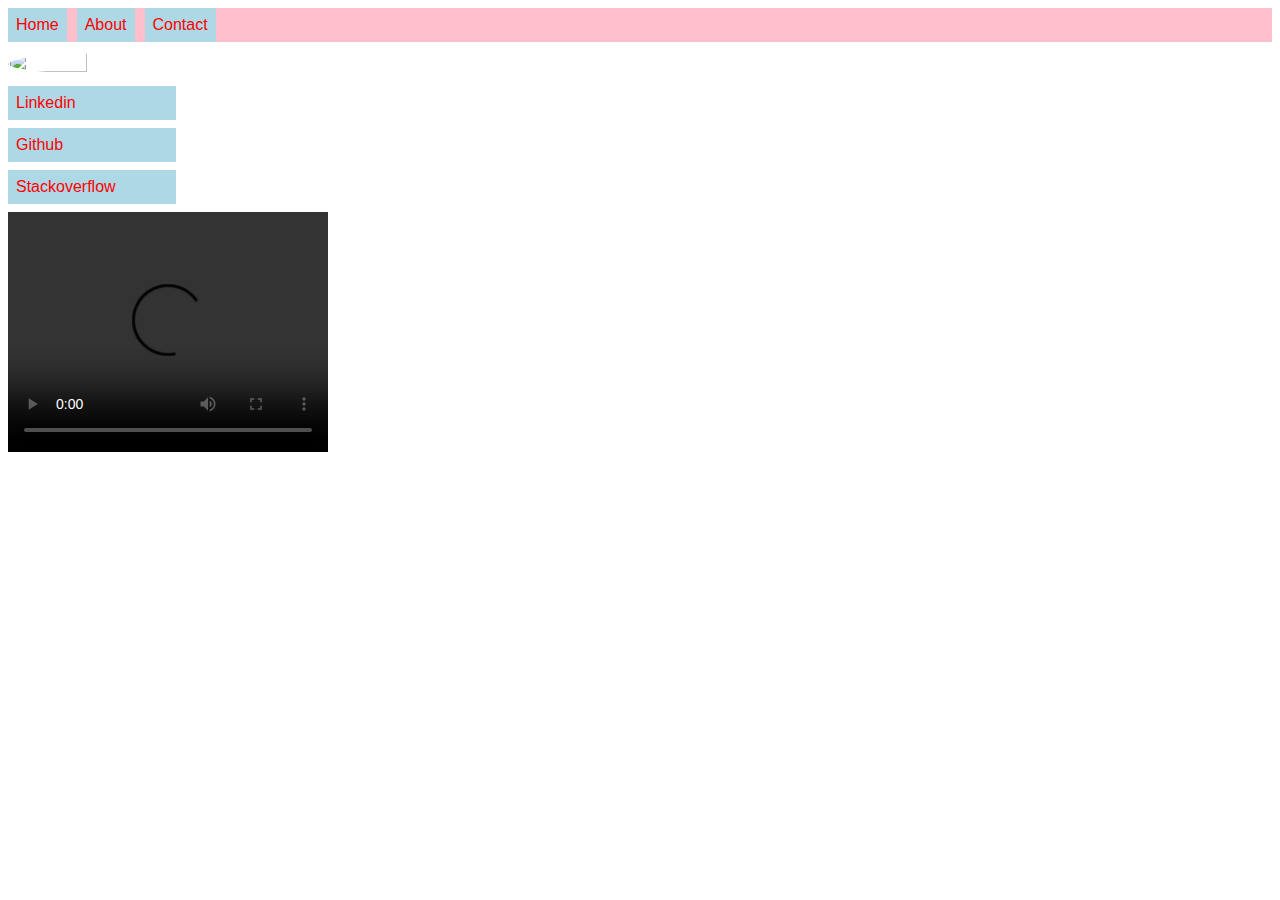
==== HTML/index.html @ f9d39ad5 "Final" ====
<!DOCTYPE html>
<html lang="en">
<head>
    <meta charset="UTF-8">
    <meta http-equiv="X-UA-Compatible" content="IE=edge">
    <meta name="viewport" content="width=device-width, initial-scale=1.0">
    <title>Home</title>
    
</head>
<link rel="stylesheet" type="text/css" href="../CSS/style.css"/>

<body>
  <div class="pageWrapper">

    <div class="navbarWrapper">

        <li class="navbar"><a href="./index.html">Home</a></li>
        <li class="navbar"><a href="./about.html">About</a></li>
        <li class="navbar"><a href="./contact.html">Contact</a></li>
      
    </div>

    <img class="image" src="https://avatars.githubusercontent.com/u/88944885?v=4"/>

    <div class="linkWrapper" id="linkWrapper">

        <a href="https://www.linkedin.com/in/yocheved-chalk-b6ab48222/" class="myLinks" id="linkedin">Linkedin</a>
        <a href="https://github.com/ychalk" class="myLinks" id="github">Github</a>
        <a href="https://stackoverflow.com/users/17119446/yocheved-chalk" class="myLinks" id="stackoverflow">Stackoverflow</a>
    
    </div> 

    <div class="videoWrapper">

       <video width="320" height="240" controls>
         <source src="./video.mp4" type="video/mp4">
       Your browser does not support the video tag.
       </video>

    </div>

  </div>

</body>
<script src="../JS/contact.js"></script>
</html>
---- CSS/style.css ----
.pageWrapper{
  display:flex;
  flex-direction: column;
}
.navbarWrapper {
  list-style-type: none;
  margin: 0;
  padding: 0;
  background-color: pink;
  margin-bottom: 10px;
  width:100%;
}
.navbar {
  display: inline;
  float: left;
  margin-right: 10px;    
}

a {
  display: block;
  padding: 8px;
  background-color: lightblue;
}


a:link {
  text-decoration: none;
  color: red;
  font-family: 'Trebuchet MS', 'Lucida Sans Unicode', 'Lucida Grande', 'Lucida Sans', Arial, sans-serif;
}


a:visited {
  color: green;
}

a:hover {
  background-color: blue;
}

.image {
  width: 25%;
  height: 25%;
  margin-bottom: 10px;
  border-radius: 50%;
}

.linkWrapper{
    display: flex;
    flex-direction: column;
  }

.myLinks{
  width: 12%;
  margin-bottom: 8px;
}

.aboutmeWrapper{
  width:100%;
  display: flex;
  flex-direction: column;
  justify-content: center;
  align-items: center;
}

.aboutme {
  font-family: 'Lucida Sans', 'Lucida Sans Regular', 'Lucida Grande', 'Lucida Sans Unicode', Geneva, Verdana, sans-serif;
  width:100%;
}

.mapGallery{
  margin: 10px;
}    

.map{
  display:none;
}

.active{
  display:block;
}

.btns{
  width:100%;
  display: flex;
  justify-content: center;
  align-items: center;
}

.btn{
  background-color: blueviolet;
  color: white;
  font-size: 20px;
  border-radius: 25px;
  border-color: transparent;
  padding: 5px 20px;
  cursor: pointer;
}

.prev{
  margin-right: 15px;
}

.btn:disabled{
  background-color: gray;
  cursor: not-allowed;
}

ul {
  list-style-type: none;
}

body {
  font-family: Verdana, sans-serif;
}

/* Month header */
.month {
  padding: 70px 25px;
  width: 100%;
  background: #1abc9c;
  text-align: center;
}

/* Month list */
.month ul {
  margin: 0;
  padding: 0;
}

.month ul li {
  color: white;
  font-size: 20px;
  text-transform: uppercase;
  letter-spacing: 3px;
}

/* Previous button inside month header */
.month .prev1 {
  float: left;
  padding-top: 10px;
}

/* Next button */
.month .next1 {
  float: right;
  padding-top: 10px;
}

/* Weekdays (Mon-Sun) */
.weekdays {
  margin: 0;
  padding: 10px 0;
  background-color:#ddd;
}

.weekdays li {
  display: inline-block;
  width: 13.6%;
  color: #666;
  text-align: center;
}

/* Days (1-31) */
.days {
  padding: 10px 0;
  background: #eee;
  margin: 0;
}

.days li {
  list-style-type: none;
  display: inline-block;
  width: 13.6%;
  text-align: center;
  margin-bottom: 5px;
  font-size:12px;
  color: #777;
}

/* Highlight the "current" day */
.days li .active {
  padding: 5px;
  background: #1abc9c;
  color: white !important
}

.container{
  height: 100%;
  width: 100%;
}


/* The Modal (background) */
.modal {
  display: none; /* Hidden by default */
  position: fixed; /* Stay in place */
  z-index: 1; /* Sit on top */
  left: 0;
  top: 0;
  width: 100%; /* Full width */
  height: 100%; /* Full height */
  overflow: auto; /* Enable scroll if needed */
  background-color: rgb(0,0,0); /* Fallback color */
  background-color: rgba(0,0,0,0.4); /* Black w/ opacity */
}

/* Modal Content/Box */
.modal-content {
  background-color: #fefefe;
  margin: 15% auto; /* 15% from the top and centered */
  padding: 20px;
  border: 1px solid #888;
  width: 80%; /* Could be more or less, depending on screen size */
  height:80%
}

/* The Close Button */
.close {
  color: #aaa;
  float: right;
  font-size: 28px;
  font-weight: bold;
}

.close:hover,
.close:focus {
  color: black;
  text-decoration: none;
  cursor: pointer;
}

.calendar{
  height: 100%;
  width: 100%;
}
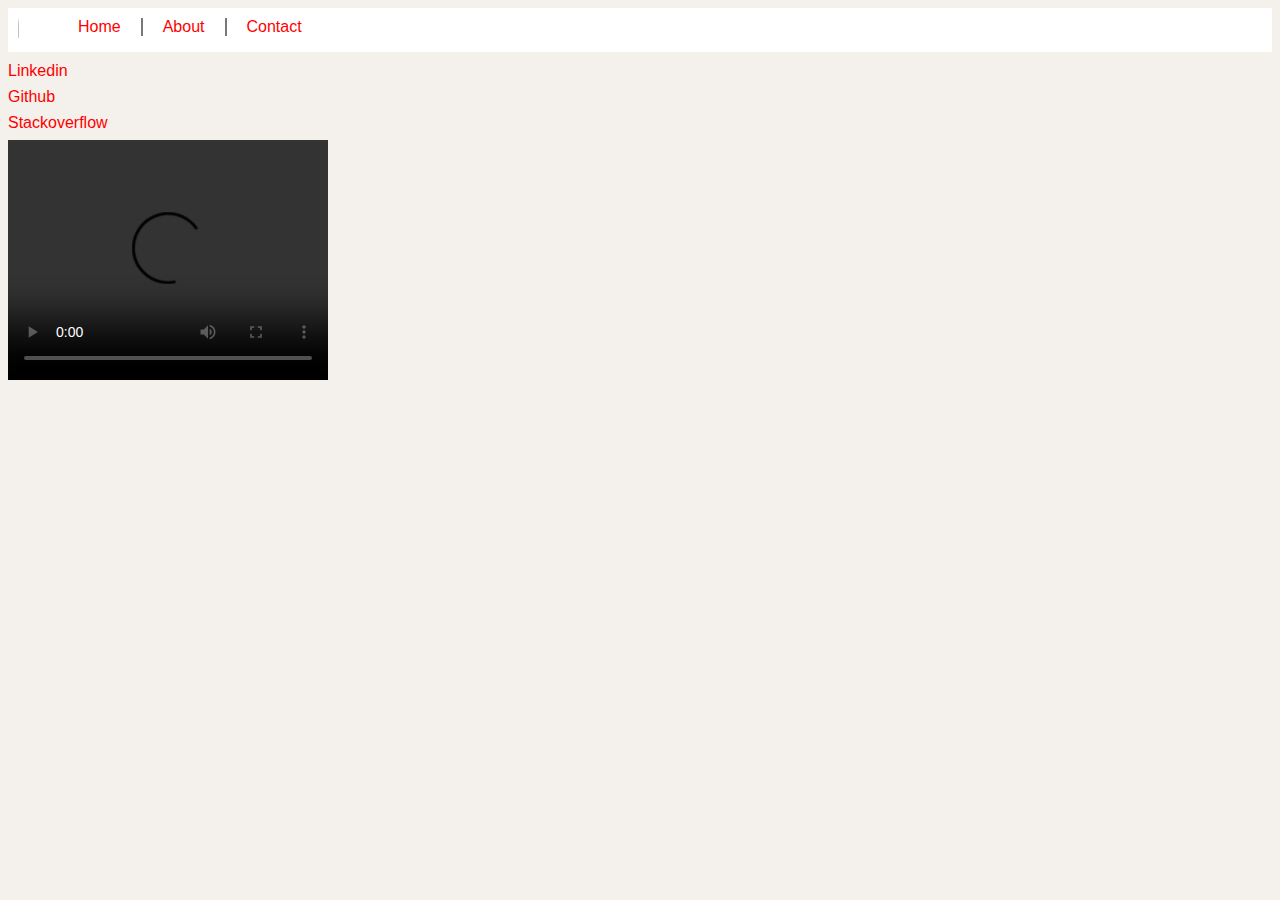
==== commit 99f3a136: "Contact" ====
--- a/HTML/index.html
+++ b/HTML/index.html
@@ -14,13 +14,12 @@
 
     <div class="navbarWrapper">
 
+        <div class="navbarImage"><img class="image" src="https://avatars.githubusercontent.com/u/88944885?v=4"/></div>
         <li class="navbar"><a href="./index.html">Home</a></li>
         <li class="navbar"><a href="./about.html">About</a></li>
-        <li class="navbar"><a href="./contact.html">Contact</a></li>
+        <li class="navbarContact"><a href="./contact.html">Contact</a></li>
       
     </div>
-
-    <img class="image" src="https://avatars.githubusercontent.com/u/88944885?v=4"/>
 
     <div class="linkWrapper" id="linkWrapper">
 
--- a/CSS/style.css
+++ b/CSS/style.css
@@ -1,3 +1,8 @@
+
+body {
+  background-color: #f4f0ec;
+}
+
 .pageWrapper{
   display:flex;
   flex-direction: column;
@@ -6,23 +11,40 @@
   list-style-type: none;
   margin: 0;
   padding: 0;
-  background-color: pink;
+  background-color: white;
   margin-bottom: 10px;
   width:100%;
+  float: none;
+  display: inline-block;
+  text-align: center;
 }
 .navbar {
   display: inline;
   float: left;
-  margin-right: 10px;    
-}
-
-a {
+  border-right: 2px solid #787878;
+  margin:10px;
+  padding-right: 20px;  
   display: block;
-  padding: 8px;
-  background-color: lightblue;
-}
-
-
+  text-align: center;
+}
+
+.navbarContact{
+  display: inline;
+  float: left;
+  margin:10px;
+  padding-right: 20px;  
+  display: block;
+  text-align: center;
+}
+
+.navbarImage{
+  display: inline;
+  float: left;
+  margin:10px;
+  padding-right: 20px;  
+  display: block;
+  text-align: left;
+}
 a:link {
   text-decoration: none;
   color: red;
@@ -39,9 +61,8 @@
 }
 
 .image {
-  width: 25%;
-  height: 25%;
-  margin-bottom: 10px;
+  width: 5%;
+  height: 5%;
   border-radius: 50%;
 }
 
@@ -101,11 +122,39 @@
   margin-right: 15px;
 }
 
+
 .btn:disabled{
   background-color: gray;
   cursor: not-allowed;
 }
 
+.formWrapper{
+  text-align: right;
+  background-color: #f4f0ec;
+  width: 100%;
+}
+
+.fieldset{
+  width:100%;
+}
+
+.inputWrapper{
+  padding-right: 40%;
+}
+
+input{
+  height:30px;
+  border: none;  
+}
+
+textarea{
+  border: none;
+}
+
+.date{
+  padding-left: 28px;
+}
+
 ul {
   list-style-type: none;
 }
@@ -114,6 +163,60 @@
   font-family: Verdana, sans-serif;
 }
 
+span{
+  color:red;
+}
+
+.contact{
+  padding-bottom: 10px;
+  border-bottom: 2px solid gray;
+  padding-right: 40%;
+  text-align: left;
+  margin: 5px;
+}
+
+label{
+  padding-top: none;
+  padding-right: 7px;
+}
+
+.commentsWrapper{
+  vertical-align: middle;
+  padding-right: 40%;
+}
+
+textarea{
+  vertical-align: top;
+}
+
+.submitWrapper{
+  border-top: 2px solid gray;
+  margin:10px;
+  width:100%;
+
+}
+
+.submitButton{
+  font-size: large;
+  padding:10px;
+  border-radius: 10px;
+  margin: 10px;
+}
+
+.btn:disabled{
+  background-color: gray;
+  cursor: not-allowed;
+}
+
+
+.myBtn{
+  padding:10px;
+  border-radius: 10px;
+  background-color: gray;
+  margin: 10px;
+  color: white;
+  font-size: larger;
+}
 /* Month header */
 .month {
   padding: 70px 25px;
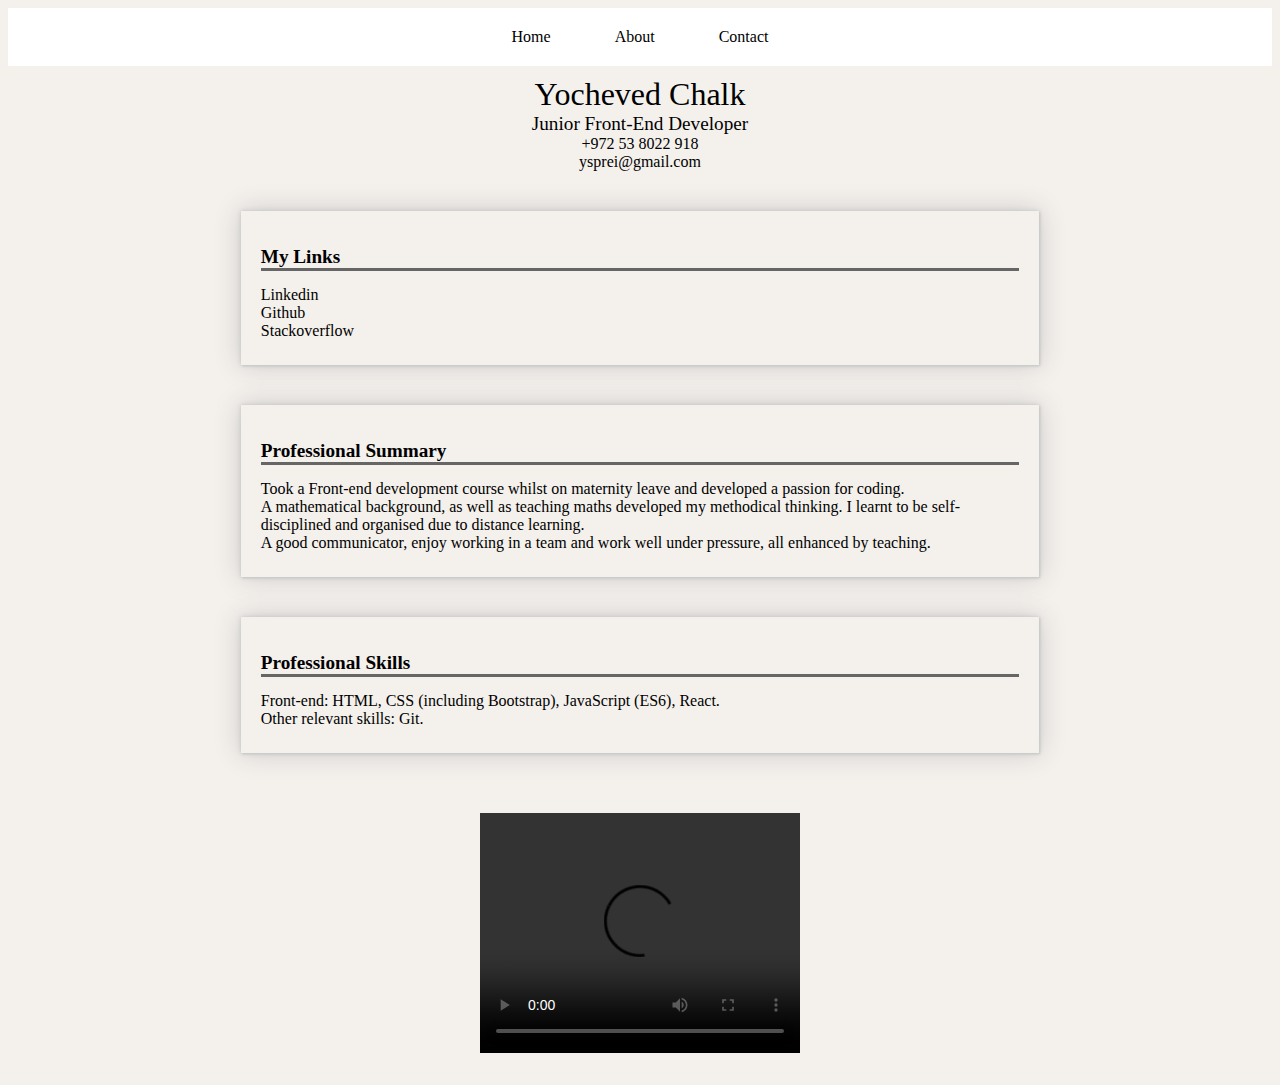
==== commit c273f3b9: "Design" ====
--- a/HTML/index.html
+++ b/HTML/index.html
@@ -14,19 +14,50 @@
 
     <div class="navbarWrapper">
 
-        <div class="navbarImage"><img class="image" src="https://avatars.githubusercontent.com/u/88944885?v=4"/></div>
         <li class="navbar"><a href="./index.html">Home</a></li>
         <li class="navbar"><a href="./about.html">About</a></li>
-        <li class="navbarContact"><a href="./contact.html">Contact</a></li>
+        <li class="navbar"><a href="./contact.html">Contact</a></li>
       
     </div>
 
+    <div class="titleWrapper">
+      <div class="titleName">Yocheved Chalk</div> 
+      <div class="job">Junior Front-End Developer</div>
+      <div class="contactInfo">
+        <div cass="tel">+972 53 8022 918</div>
+        <div class="gmail">ysprei@gmail.com</div>
+      </div> 
+    </div>
+
     <div class="linkWrapper" id="linkWrapper">
+        <div class="title">My Links</div>
+        
+          <div><a href="https://www.linkedin.com/in/yocheved-chalk-b6ab48222/" class="myLinks" id="linkedin">Linkedin</a></div>
+          <div><a href="https://github.com/ychalk" class="myLinks" id="github">Github</a></div>
+          <div><a href="https://stackoverflow.com/users/17119446/yocheved-chalk" class="myLinks" id="stackoverflow">Stackoverflow</a></div>
+        
+    
+    </div> 
 
-        <a href="https://www.linkedin.com/in/yocheved-chalk-b6ab48222/" class="myLinks" id="linkedin">Linkedin</a>
-        <a href="https://github.com/ychalk" class="myLinks" id="github">Github</a>
-        <a href="https://stackoverflow.com/users/17119446/yocheved-chalk" class="myLinks" id="stackoverflow">Stackoverflow</a>
+    <div class="summary">
+      <div class="title">Professional Summary</div>
+      <div class="text">
+       
+        <div>Took a Front-end development course whilst on maternity leave and developed a passion for coding.</div> 
+        <div>A mathematical background, as well as teaching maths developed my methodical thinking. I learnt to be self-disciplined and organised due to distance learning.</div>
+        <div>A good communicator, enjoy working in a team and work well under pressure, all enhanced by teaching.</div> 
+       
+      </div>
+    </div>
     
+    <div class="summary">
+      <div class="title">Professional Skills</div>
+      <div class="text">
+  
+        <div>Front-end: HTML, CSS (including Bootstrap), JavaScript (ES6), React.</div>
+        <div>Other relevant skills: Git.</div> 
+       
+      </div>
     </div> 
 
     <div class="videoWrapper">
--- a/CSS/style.css
+++ b/CSS/style.css
@@ -1,54 +1,69 @@
 
 body {
   background-color: #f4f0ec;
+  font-family: Lato;
+
 }
 
 .pageWrapper{
   display:flex;
   flex-direction: column;
 }
+
 .navbarWrapper {
+  font-family: Lato;
   list-style-type: none;
   margin: 0;
   padding: 0;
   background-color: white;
   margin-bottom: 10px;
   width:100%;
-  float: none;
   display: inline-block;
+  float: left;
   text-align: center;
 }
 .navbar {
-  display: inline;
-  float: left;
-  border-right: 2px solid #787878;
+  font-family: Lato;
   margin:10px;
-  padding-right: 20px;  
-  display: block;
-  text-align: center;
-}
-
-.navbarContact{
-  display: inline;
-  float: left;
-  margin:10px;
-  padding-right: 20px;  
-  display: block;
-  text-align: center;
-}
-
-.navbarImage{
-  display: inline;
-  float: left;
-  margin:10px;
-  padding-right: 20px;  
-  display: block;
-  text-align: left;
-}
+  padding: 10px 20px;  
+  display: inline-block;
+  float: center;
+  text-align: center;
+}
+
+.titleWrapper{
+  margin:auto;
+  text-align: center;
+}
+
+.titleName{
+  font-size: xx-large;
+}
+
+.job{
+  font-size: larger;
+}
+
+.linkWrapper, .summary{
+  width:60%;
+  margin:auto;
+  box-shadow: 1px 1px 2px #C8C8C8, 0 0 25px #C8C8C8, 0 0 5px #C8C8C8;
+  padding: 20px;
+  padding-bottom: 25px;
+  margin-top: 40px;
+}
+
+.videoWrapper{
+  width:60%;
+  margin:auto;
+  padding: 20px;
+  margin-top: 40px;
+  text-align: center;
+}
+
 a:link {
   text-decoration: none;
-  color: red;
-  font-family: 'Trebuchet MS', 'Lucida Sans Unicode', 'Lucida Grande', 'Lucida Sans', Arial, sans-serif;
+  color: black;
 }
 
 
@@ -57,7 +72,7 @@
 }
 
 a:hover {
-  background-color: blue;
+  background-color: lightgray;
 }
 
 .image {
@@ -66,10 +81,7 @@
   border-radius: 50%;
 }
 
-.linkWrapper{
-    display: flex;
-    flex-direction: column;
-  }
+
 
 .myLinks{
   width: 12%;
@@ -82,19 +94,72 @@
   flex-direction: column;
   justify-content: center;
   align-items: center;
+  font-family: Lato;
 }
 
 .aboutme {
-  font-family: 'Lucida Sans', 'Lucida Sans Regular', 'Lucida Grande', 'Lucida Sans Unicode', Geneva, Verdana, sans-serif;
-  width:100%;
+  width:57%;
+  margin-bottom: 50px;
+}
+
+.title{
+  font-size: larger;
+  font-weight: bold;
+  border-bottom: #666 solid;
+  margin:15px 0 15px 0;
+}
+
+.maths{
+  display:flex;
+  flex-direction: column;
+}
+
+.education, .experience{
+  box-shadow: 1px 1px 2px #C8C8C8, 0 0 25px #C8C8C8, 0 0 5px #C8C8C8;
+  padding: 20px;
+  margin-top: 40px;
+  margin-bottom: 40px;
+  font-family: Lato;
+}
+
+.edu, .hasmo, .eva, .college{
+  display: flex;
+  flex-direction: row;
+  padding-right:0;
+}
+
+.college{
+  margin-top: 7px;
+  padding-bottom: 7px;
+}
+
+.teacher, .date{
+  float:left;
+  width:100%;
+}
+
+.school, .company{
+  width:100%;
+}
+
+.area, .program{
+  float:right;
+  text-align: right;
+  width:100%;
+}
+
+.skillsLearnt{
+padding: 10px 0 15px 10px;
 }
 
 .mapGallery{
   margin: 10px;
+  margin-top: 0;
 }    
 
 .map{
   display:none;
+  box-shadow: 1px 1px 2px #C8C8C8, 0 0 25px #C8C8C8, 0 0 5px #C8C8C8;
 }
 
 .active{
@@ -129,29 +194,33 @@
 }
 
 .formWrapper{
+  float: center;
   text-align: right;
   background-color: #f4f0ec;
   width: 100%;
+  font-family: Lato;
 }
 
 .fieldset{
-  width:100%;
+  width: 60%;
+  box-shadow: 1px 1px 2px #C8C8C8, 0 0 25px #C8C8C8, 0 0 5px #C8C8C8;
+  margin:auto;
+  margin: 30px 0 0 20%;
+  padding:40px;
 }
 
 .inputWrapper{
-  padding-right: 40%;
+  padding-right: 34%;
 }
 
 input{
   height:30px;
-  border: none;  
-}
-
-textarea{
-  border: none;
-}
-
-.date{
+  border: none; 
+  border-radius: 10px;
+}
+
+
+.appointment{
   padding-left: 28px;
 }
 
@@ -160,7 +229,7 @@
 }
 
 body {
-  font-family: Verdana, sans-serif;
+  font-family: lato;
 }
 
 span{
@@ -168,11 +237,14 @@
 }
 
 .contact{
-  padding-bottom: 10px;
-  border-bottom: 2px solid gray;
-  padding-right: 40%;
-  text-align: left;
-  margin: 5px;
+  text-align: center;
+  font-size:x-large;
+  border: darkgray solid;
+  border-radius: 10px;
+  width: fit-content;
+  padding: 10px;
+  margin:auto;
+  margin-bottom: 40px;
 }
 
 label{
@@ -182,41 +254,47 @@
 
 .commentsWrapper{
   vertical-align: middle;
-  padding-right: 40%;
+  padding-right: 34%;
 }
 
 textarea{
   vertical-align: top;
-}
-
-.submitWrapper{
-  border-top: 2px solid gray;
-  margin:10px;
-  width:100%;
-
-}
-
-.submitButton{
-  font-size: large;
-  padding:10px;
   border-radius: 10px;
-  margin: 10px;
-}
-
-.btn:disabled{
-  background-color: gray;
-  cursor: not-allowed;
-}
-
-
-.myBtn{
+  border:none;
+}
+
+.buttonsWrapper{
+  display:flex;
+  flex-direction: row;
+  width:80%;
+  margin:auto;
+  padding: 10px;
+  overflow: hidden;
+  clear:both;
+}
+
+
+.myBtn, .submitButton{
   padding:10px;
   border-radius: 10px;
   background-color: gray;
-  margin: 10px;
+  margin: 10px 0;
   color: white;
-  font-size: larger;
-}
+  font-family: Lato;
+}
+
+.submitButton{
+  margin-left:64%;
+}
+.myBtn{
+  margin-left:13%;
+}
+.submitButton:disabled{
+  background-color: lightgray;
+  cursor: not-allowed;
+}
+
+
 /* Month header */
 .month {
   padding: 70px 25px;
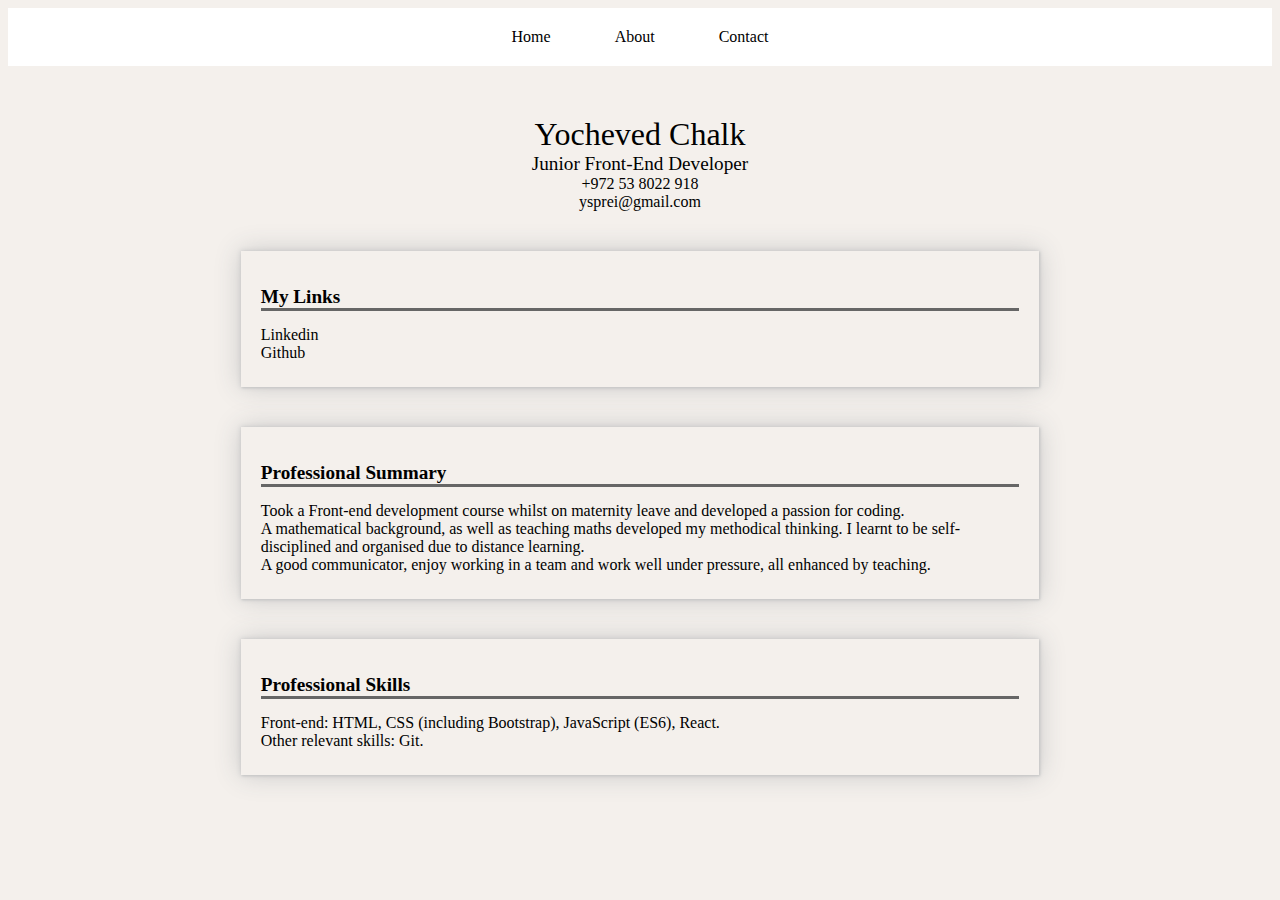
==== commit c0df355b: "Final" ====
--- a/HTML/index.html
+++ b/HTML/index.html
@@ -34,9 +34,7 @@
         
           <div><a href="https://www.linkedin.com/in/yocheved-chalk-b6ab48222/" class="myLinks" id="linkedin">Linkedin</a></div>
           <div><a href="https://github.com/ychalk" class="myLinks" id="github">Github</a></div>
-          <div><a href="https://stackoverflow.com/users/17119446/yocheved-chalk" class="myLinks" id="stackoverflow">Stackoverflow</a></div>
-        
-    
+             
     </div> 
 
     <div class="summary">
@@ -60,14 +58,14 @@
       </div>
     </div> 
 
-    <div class="videoWrapper">
+    <!-- <div class="videoWrapper">
 
        <video width="320" height="240" controls>
          <source src="./video.mp4" type="video/mp4">
        Your browser does not support the video tag.
        </video>
 
-    </div>
+    </div> -->
 
   </div>
 
--- a/CSS/style.css
+++ b/CSS/style.css
@@ -37,6 +37,7 @@
 }
 
 .titleName{
+  margin-top: 40px;
   font-size: xx-large;
 }
 
@@ -149,7 +150,7 @@
 }
 
 .skillsLearnt{
-padding: 10px 0 15px 10px;
+padding: 10px 40px 15px 40px;
 }
 
 .mapGallery{
@@ -195,17 +196,19 @@
 
 .formWrapper{
   float: center;
-  text-align: right;
+  align-items: center;
   background-color: #f4f0ec;
   width: 100%;
   font-family: Lato;
 }
 
 .fieldset{
+  float: center;
+  text-align: right;
   width: 60%;
   box-shadow: 1px 1px 2px #C8C8C8, 0 0 25px #C8C8C8, 0 0 5px #C8C8C8;
   margin:auto;
-  margin: 30px 0 0 20%;
+  margin-top: 40px;
   padding:40px;
 }
 
@@ -266,11 +269,13 @@
 .buttonsWrapper{
   display:flex;
   flex-direction: row;
-  width:80%;
   margin:auto;
   padding: 10px;
-  overflow: hidden;
-  clear:both;
+  width: 65%;
+  margin:auto;
+  display: flex;
+  justify-content: center;
+  align-items: center;
 }
 
 
@@ -280,15 +285,8 @@
   background-color: gray;
   margin: 10px 0;
   color: white;
-  font-family: Lato;
-}
-
-.submitButton{
-  margin-left:64%;
-}
-.myBtn{
-  margin-left:13%;
-}
+}
+
 .submitButton:disabled{
   background-color: lightgray;
   cursor: not-allowed;
